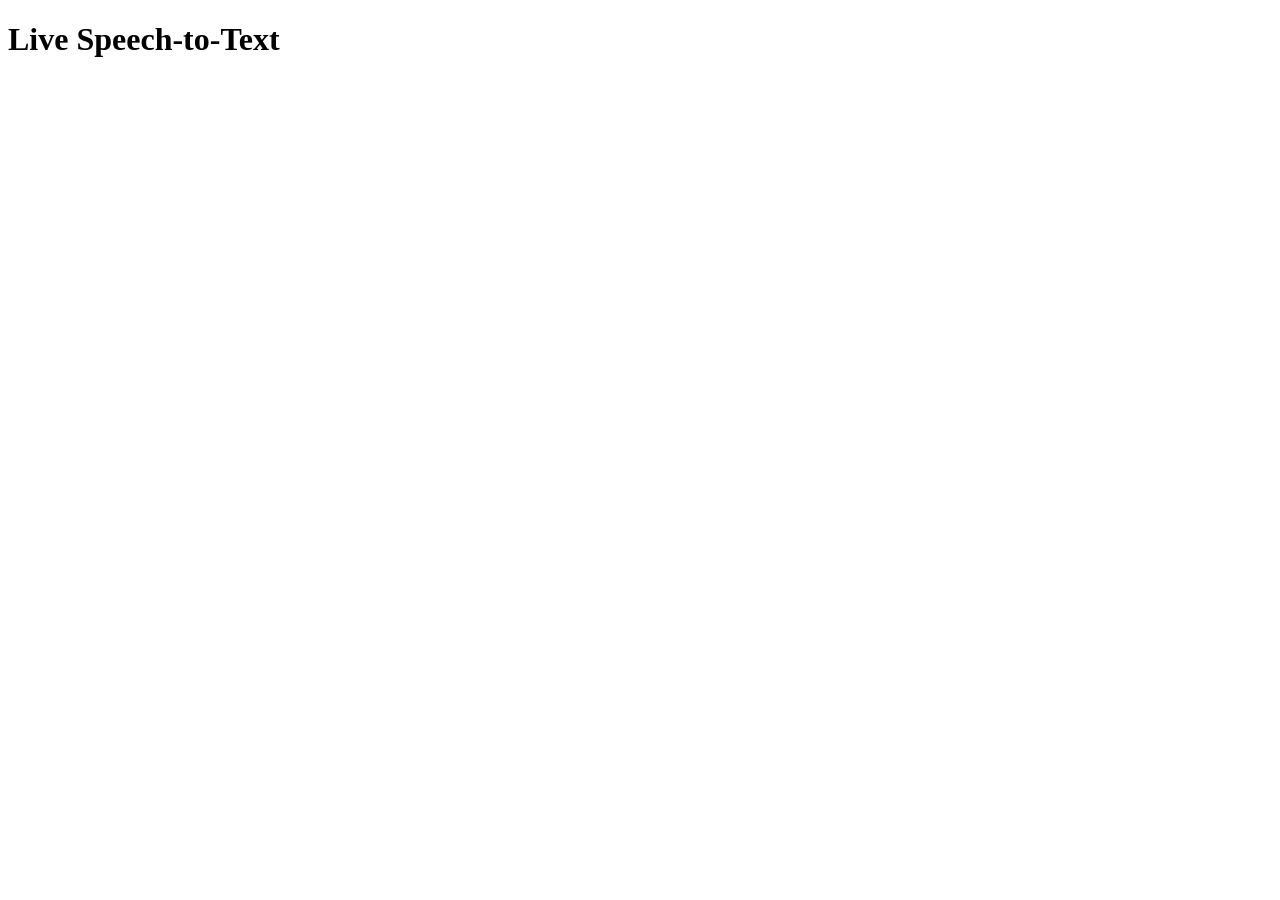
==== index.html @ 1a259189 "Initial commit" ====
<!DOCTYPE html>
<html>
<head>
    <title>Live Transcription</title>
</head>
<body>
    <h1>Live Speech-to-Text</h1>
    <div id="output"></div>

    <script>
        const ws = new WebSocket("ws://localhost:8000/ws");

        ws.onmessage = function(event) {
            const output = document.getElementById("output");
            output.innerHTML += "<p>" + event.data + "</p>";
        };
    </script>
</body>
</html>
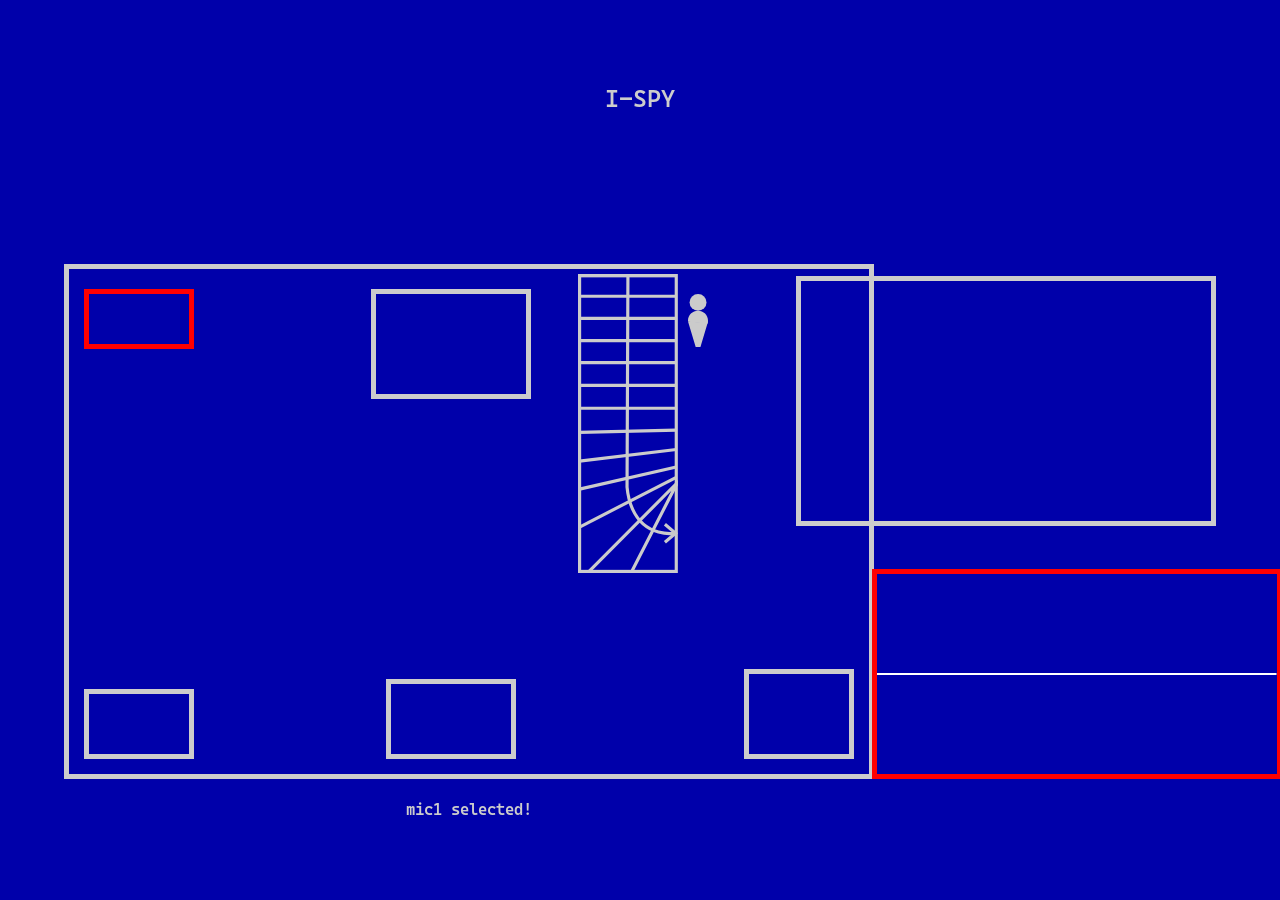
==== commit a993f966: "supporting static files" ====
--- a/index.html
+++ b/index.html
@@ -1,19 +1,75 @@
-<!DOCTYPE html>
-<html>
-<head>
-    <title>Live Transcription</title>
-</head>
-<body>
-    <h1>Live Speech-to-Text</h1>
-    <div id="output"></div>
+<!doctype html>
+<html lang="en">
+	<head>
+		<meta charset="UTF-8" />
+		<meta name="viewport" content="width=device-width" />
+		<!--<link rel="icon" href={`${BASE}title.webp`} /> -->
+		<title>i-spy</title>
+        <link
+        rel="stylesheet"
+        type="text/css"
+        href="ispy_css.css"
+        />
+        <script src="ispy_java.js" defer></script>
+	</head>
+	<body>
+        <h2 id="title">I-SPY</h2>
+        <div class="content">
+            <div class="map">
+                <div class="stairs">
+                    <img src="./stairs4.svg" class="stair-SVG" />
+                </div>
+                <div class="person">
+                    <img src="./person.svg" class="person-SVG" />
+                </div>
+                    <div id="mic1">
+                        
+                    </div>
+                    <div id="mic2">
+                        
+                    </div>
+                    <div id="mic3">
+                        
+                    </div>
+                    <div id="mic4">
+                        
+                    </div>
 
-    <script>
-        const ws = new WebSocket("ws://localhost:8000/ws");
+                    <div id="mic5">
+                        
+                    </div>
+            </div>
+             <p class="channel-text">
+                <span class="nomic-selected">No channel selected ...</span>
+                <span class="mic1-selected">mic1 selected!</span>
+                <span class="mic2-selected">mic2 selected!</span>
+                <span class="mic3-selected">mic3 selected!</span>
+                <span class="mic4-selected">mic4 selected!</span>
+                <span class="mic5-selected">mic5 selected!</span>
+             </p>
 
-        ws.onmessage = function(event) {
-            const output = document.getElementById("output");
-            output.innerHTML += "<p>" + event.data + "</p>";
-        };
-    </script>
-</body>
-</html>+
+            <div class="text-box">
+                <div class="text-stream">
+                    <div class="no-ts"> no text...</div>
+                    <div class="mic1-ts"></div>
+                    <div class="mic2-ts"> no conversation detected ....</div>
+                    <div class="mic3-ts"> no conversation detected ....</div>
+                    <div class="mic4-ts"> no conversation detected ....</div>
+                    <div class="mic5-ts"> no conversation detected ....</div>
+                </div>
+            </div>
+            
+            <div class="waves">
+                <canvas id="wave-drawing" width="400" height="200" style="border:5px solid red;"></canvas>
+
+            </div>
+
+            
+        </div> <!-- CONTENT DIV -->
+ 
+       
+  	</body>
+</html>
+
+ 
--- a/ispy_css.css
+++ b/ispy_css.css
@@ -0,0 +1,213 @@
+@font-face {
+    font-family: Cascadia;
+    src: url(CASCADIACODEPL-SEMIBOLD.OTF);
+}
+
+body {
+    background-color: #0000aa;
+    color: #CCCCCC;
+    --font: Cascadia;
+    font-family: var(--font), monospace;
+
+    margin: 0;
+    height: 100vh;
+    display: grid;
+    place-items: center;
+}
+
+.content {
+    display: grid;
+    place-items: center;
+    gap: 5px 5vw;
+    grid-template-columns: 2fr minmax(0, 1fr);
+    grid-template-rows: auto auto auto;
+    grid-template-areas:
+        'map .'
+        'map .'
+        '. .';
+    margin: 0 5vw;
+}
+
+.map {
+    grid-area: map;
+    margin: 0;
+    display: grid;
+    grid-template-columns: 2fr 2fr 0.5fr 1.5fr;
+    grid-template-rows: 3fr 1fr;
+    padding: 5px 0 0 0;
+    place-items: center;
+    border-style: solid;
+    border-width: 5px;
+    height: 500px;
+    width: 800px;
+}
+
+.stairs {
+    grid-column: 3;
+    grid-row: 1;
+    height: auto;
+    width: 100px;
+    justify-self: center;
+    align-self: start;
+    filter: invert(94%) sepia(0%) saturate(682%) hue-rotate(164deg) brightness(95%) contrast(75%);
+}
+
+.person {
+    grid-column: 4;
+    grid-row: 1;
+    height: auto;
+    width: 20px;
+    margin: 20px 10px;
+    justify-self: start;
+    align-self: start;
+    filter: invert(94%) sepia(0%) saturate(682%) hue-rotate(164deg) brightness(95%) contrast(75%);
+}
+
+#mic1,
+#mic2,
+#mic3,
+#mic4,
+#mic5 {
+    border-style: solid;
+    border-width: 5px;
+    border-color: #CCCCCC;
+}
+
+#mic1 {
+    grid-column: 1;
+    grid-row: 1;
+    height: 50px;
+    width: 100px;
+    margin: 15px 15px;
+    justify-self: start;
+    align-self: start;
+}
+
+#mic2 {
+    grid-column: 1;
+    grid-row: 2;
+    height: 60px;
+    width: 100px;
+    margin: 15px 15px;
+    justify-self: start;
+    align-self: end;
+}
+
+#mic3 {
+    grid-column: 2;
+    grid-row: 1;
+    height: 100px;
+    width: 150px;
+    margin: 15px 15px;
+    justify-self: center;
+    align-self: start;
+}
+
+#mic4 {
+    grid-column: 4;
+    grid-row: 2;
+    height: 80px;
+    width: 100px;
+    margin: 15px 15px;
+    justify-self: end;
+    align-self: end;
+}
+
+#mic5 {
+    grid-column: 2;
+    grid-row: 2;
+    height: 70px;
+    width: 120px;
+    margin: 15px 15px;
+    justify-self: center;
+    align-self: end;
+}
+
+#mic1.selected,
+#mic2.selected,
+#mic3.selected,
+#mic4.selected,
+#mic5.selected {
+    border-color: red;
+}
+
+.channel-text {
+    grid-column: 1;
+    grid-row: 3;
+}
+
+.channel-text .mic1-selected,
+.channel-text .mic2-selected,
+.channel-text .mic3-selected,
+.channel-text .mic4-selected,
+.channel-text .mic5-selected {
+    display: none;
+}
+
+.channel-text .active-selected {
+    display: block;
+}
+
+.channel-text .nomic-selected.hidden {
+    display: none;
+}
+
+#title {
+    --font: Cascadia;
+    --size: 10;
+    font-family: var(--font), monospace;
+}
+
+.text-box {
+    grid-column: 2;
+    grid-row: 1;
+    border-style: solid;
+    border-width: 5px;
+    justify-self: end;
+
+    height: 250px;
+    max-height: 250px;
+    width: 420px;
+
+    min-width: 0;
+    overflow: hidden;
+    box-sizing: border-box;
+}
+
+.text-stream {
+    padding: 10px 30px;
+
+    height: 100%;
+    max-height: 100%;
+    min-width: 0;
+
+    white-space: normal;
+    word-wrap: break-word;
+    overflow-wrap: anywhere;
+    word-break: break-word;
+
+    overflow: hidden;
+    box-sizing: border-box;
+}
+
+.text-stream .mic1-ts,
+.text-stream .mic2-ts,
+.text-stream .mic3-ts,
+.text-stream .mic4-ts,
+.text-stream .mic5-ts {
+    display: none;
+}
+
+.text-stream .active-transcript {
+    display: block;
+}
+
+.waves {
+    grid-column: 2;
+    grid-row: 2;
+    align-self: end;
+}
+
+#wave-drawing {
+    display: block;
+}
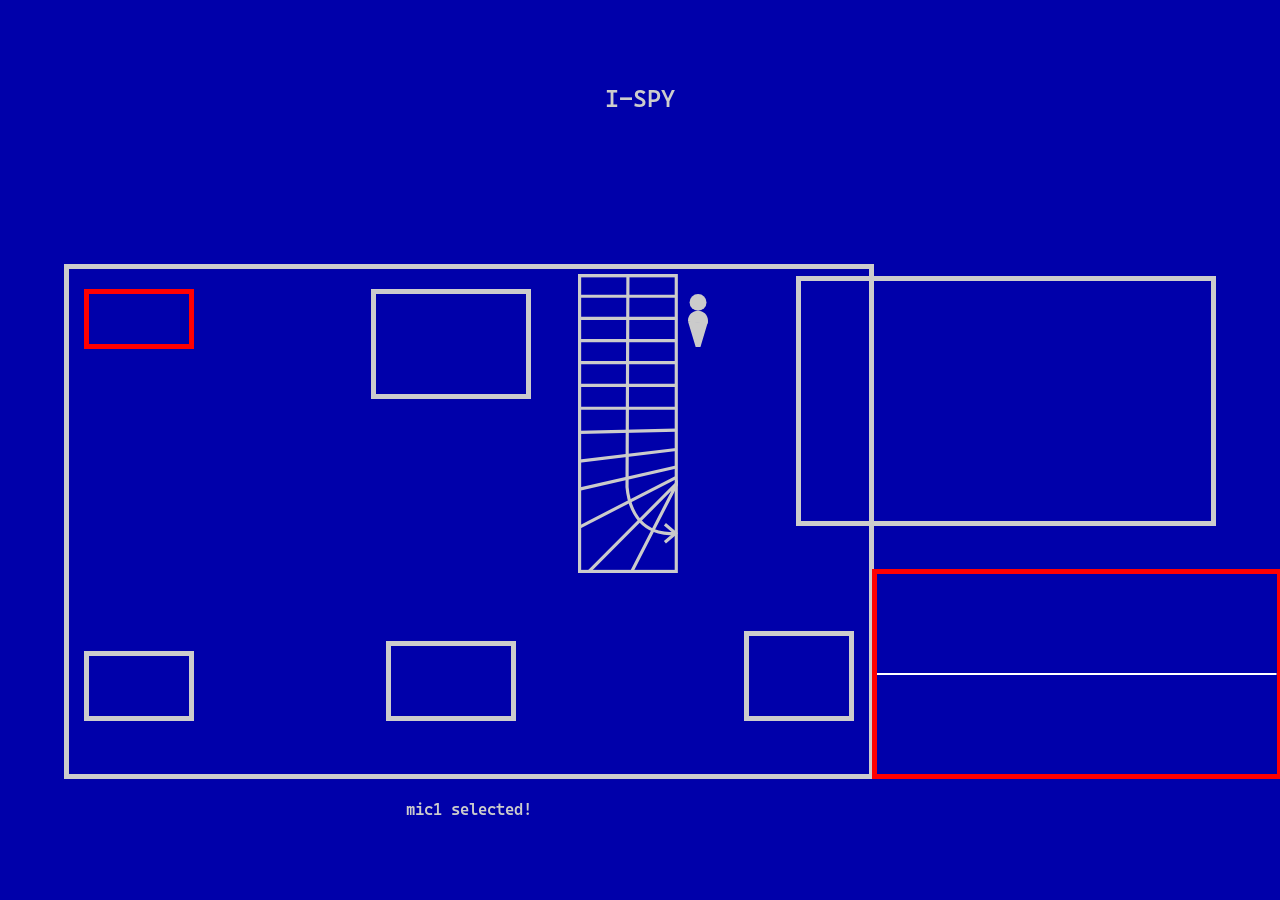
==== commit 0097a92d: "Update index.html Changed css path" ====
--- a/index.html
+++ b/index.html
@@ -21,6 +21,24 @@
                 </div>
                 <div class="person">
                     <img src="./person.svg" class="person-SVG" />
+                </div>
+                <div class="tent">
+                    <img src="./tent.svg" class="tent-SVG" />
+                </div>
+                <div class="umbrella">
+                    <img src="./umbrella.svg" class="umbrella-SVG" />
+                </div>
+                <div class="guitar">
+                    <img src="./guitar.svg" class="guitar-SVG" />
+                </div>
+                <div class="pidgeon">
+                    <img src="./pidgeon.svg" class="pidgeon-SVG" />
+                </div>
+                <div class="eyeball">
+                    <img src="./eyeball.svg" class="pidgeon-SVG" />
+                </div>
+                                <div class="wall">
+                    <img src="./wall.svg" class="pidgeon-SVG" />
                 </div>
                     <div id="mic1">
                         
